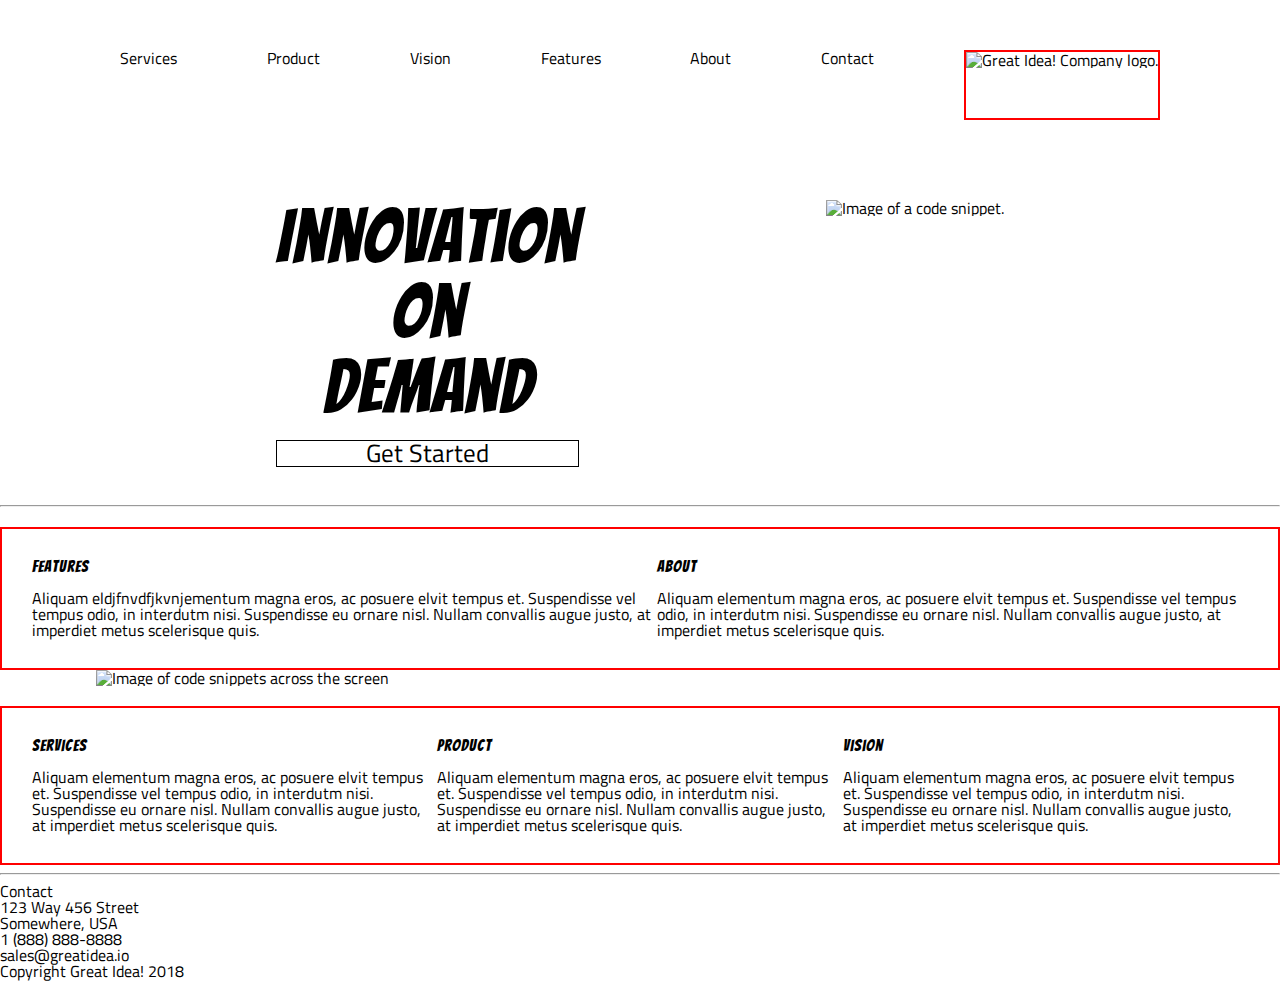
==== great-idea/index.html @ 6dd28571 "test change" ====
<!doctype html>

<html lang="en">
<head>
  <meta charset="utf-8">

  <title>Great Idea!</title>

  <link href="https://fonts.googleapis.com/css?family=Bangers|Titillium+Web" rel="stylesheet">
  <link rel="stylesheet" href="css/index.css">

  <!--[if lt IE 9]>
    <script src="https://cdnjs.cloudflare.com/ajax/libs/html5shiv/3.7.3/html5shiv.js"></script>
  <![endif]-->
</head>

  <body>

      
    <header>

    <nav>
    <ul>
        <div class = "please_work">
      <li>Services</li>
      <li>Product</li>
      <li>Vision</li>
      <li>Features</li>
      <li>About</li>
      <li>Contact</li>
    <img class="logo" src="img/logo.png" alt="Great Idea! Company logo.">
        </div>
      </ul>
    </nav>

    <test>


    </header>

<div class="sectionone">

    <div class= "header_main">
        <h1>Innovation <br class="on">on<br> Demand<br></h1>
            <div class ="button">
                <p>Get Started</p>
            </div>
    </div>

    
  

   <div class="mainImage">

  <img src="img/header-img.png" alt="Image of a code snippet.">

  </div>

</div>

<section class="section2">

<hr>
  <div class="titles1">
  </div>

<div class="topSection">

    <div class="section_1">
      <h3>Features</h3>
      <p>Aliquam eldjfnvdfjkvnjementum magna eros, ac posuere elvit tempus et. Suspendisse vel tempus odio, in interdutm nisi. 
      Suspendisse eu ornare nisl. Nullam convallis augue justo, at imperdiet metus scelerisque quis.</p>
    </div>
   
     <div class="section_1">

      <h3>About</h3>
      <p>Aliquam elementum magna eros, ac posuere elvit tempus et. Suspendisse vel tempus odio, in interdutm nisi. 
      Suspendisse eu ornare nisl. Nullam convallis augue justo, at imperdiet metus scelerisque quis.</p>

      </div>



</div>

  <img class="middle-img" src="img/mid-page-accent.jpg" alt="Image of code snippets across the screen">

  <div class="bottom-section">

    <div class="section_1">
    
      <h3>Services</h3>
      <p>Aliquam elementum magna eros, ac posuere elvit tempus et. Suspendisse vel tempus odio, in interdutm nisi. 
          Suspendisse eu ornare nisl. Nullam convallis augue justo, at imperdiet metus scelerisque quis.</p>
   </div>

     <div class="section_1">
        <h3>Product</h3>
        <p>Aliquam elementum magna eros, ac posuere elvit tempus et. Suspendisse vel tempus odio, in interdutm nisi. 
        Suspendisse eu ornare nisl. Nullam convallis augue justo, at imperdiet metus scelerisque quis.</p>
     </div>

      <div class="section_1">

        <h3>Vision</h3>
        <p>Aliquam elementum magna eros, ac posuere elvit tempus et. Suspendisse vel tempus odio, in interdutm nisi. 
        Suspendisse eu ornare nisl. Nullam convallis augue justo, at imperdiet metus scelerisque quis.</p>

    </div>

    </div>


<hr>

</section>

<footer>
<ul>
  <li>Contact</li>
  <li> 123 Way 456 Street</li>
  <li> Somewhere, USA</li>
  <li> 1 (888) 888-8888</li>
  <li>sales@greatidea.io</li>
  <li>Copyright Great Idea! 2018</li>

  </ul>
  
  </footer>

  </body>
</html>
---- great-idea/css/index.css ----
/* http://meyerweb.com/eric/tools/css/reset/ 
   v2.0 | 20110126
   License: none (public domain)
*/

html, body, div, span, applet, object, iframe,
h1, h2, h3, h4, h5, h6, p, blockquote, pre,
a, abbr, acronym, address, big, cite, code,
del, dfn, em, img, ins, kbd, q, s, samp,
small, strike, strong, sub, sup, tt, var,
b, u, i, center,
dl, dt, dd, ol, ul, li,
fieldset, form, label, legend,
table, caption, tbody, tfoot, thead, tr, th, td,
article, aside, canvas, details, embed, 
figure, figcaption, footer, header, hgroup, 
menu, nav, output, ruby, section, summary,
time, mark, audio, video {
	margin: 0;
	padding: 0;
	border: 0;
	font-size: 100%;
	font: inherit;
	vertical-align: baseline;
}
/* HTML5 display-role reset for older browsers */
article, aside, details, figcaption, figure, 
footer, header, hgroup, menu, nav, section {
	display: block;
}
body {
	line-height: 1;
}
ol, ul {
	list-style: none;
}
blockquote, q {
	quotes: none;
}
blockquote:before, blockquote:after,
q:before, q:after {
	content: '';
	content: none;
}
table {
	border-collapse: collapse;
	border-spacing: 0;
}

/* Set every element's box-sizing to border-box */
* {
    box-sizing: border-box;
}

html, body {
    height: 100%;
    font-family: 'Titillium Web', sans-serif;
}

h1, h2, h3, h4, h5 {
    font-family: 'Bangers', cursive;
    letter-spacing: 1px;
    margin-bottom: 15px;
}

.please_work {

   
  
    display: flex;
    flex-direction: row;
    justify-content: space-evenly;
    padding: 30px;
    margin-top: 20px;
    
}

.sectionone {

    display:flex;

 
    flex-direction: row;
    justify-content: space-evenly;
    padding: 30px;
    margin-top: 20px;
}

.header_main {

    font-size: 75px;
    text-align:center;

}

.button {

    font-size: 25px;
    border: solid 1px black;
}
.topSection {

    display:flex;
    border: solid 2px red;
    flex-direction: row;
    justify-content: space-evenly;
    padding: 30px;
    margin-top: 20px;


}

.titles {

    display:flex;
    border: solid 2px red;
    flex-direction: row;
    justify-content: space-evenly;

}

.bottom-section {

    display:flex;
    border: solid 2px red;
    flex-direction: row;
    justify-content: space-evenly;
    padding: 30px;
    margin-top: 20px;
    


}

.middle-img {
    

    display: block;
    margin-left: auto;
    margin-right: auto;
    width: 85%;

}

.section_1 {

    display: flex;
    flex-direction: column;
}

test {

	test;
}

.logo {

	border: solid 2px red;
	padding-bottom: 50px;

}

.header_services

{
	width: 85%;
}
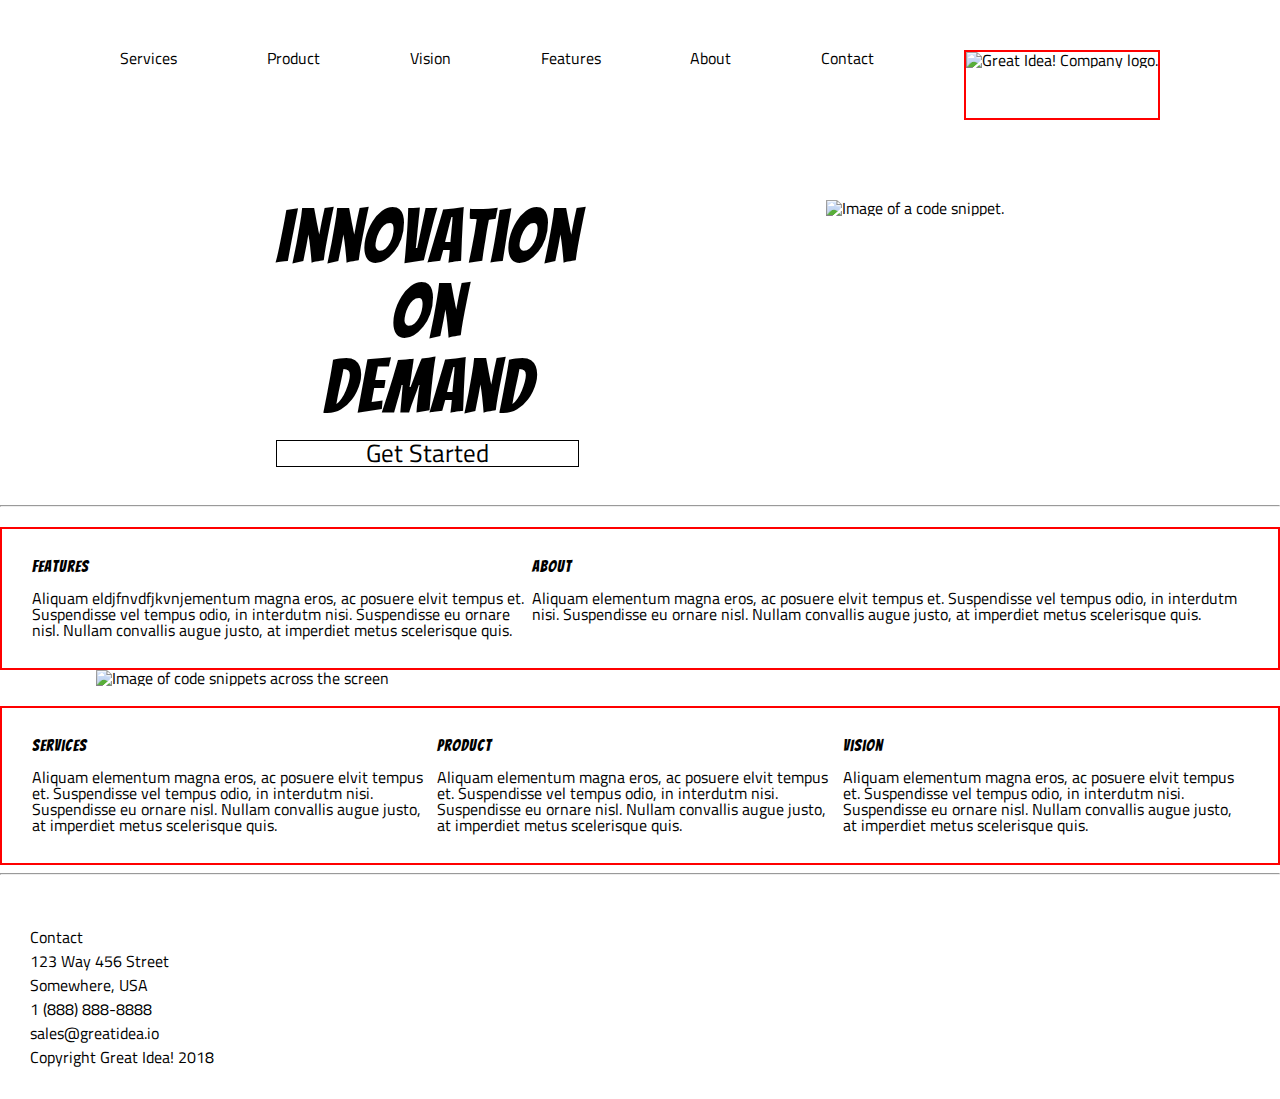
==== commit 647259ea: "added services sections" ====
--- a/great-idea/index.html
+++ b/great-idea/index.html
@@ -68,7 +68,7 @@
 
     <div class="section_1">
       <h3>Features</h3>
-      <p>Aliquam eldjfnvdfjkvnjementum magna eros, ac posuere elvit tempus et. Suspendisse vel tempus odio, in interdutm nisi. 
+      <p>Aliquam eldjfnvdfjkvnjementum magna eros, ac posuere elvit tempus et. <br>Suspendisse vel tempus odio, in interdutm nisi. 
       Suspendisse eu ornare nisl. Nullam convallis augue justo, at imperdiet metus scelerisque quis.</p>
     </div>
    
@@ -118,7 +118,7 @@
 
 <footer>
 <ul>
-  <li>Contact</li>
+  <li><strong>Contact</strong></li>
   <li> 123 Way 456 Street</li>
   <li> Somewhere, USA</li>
   <li> 1 (888) 888-8888</li>
--- a/great-idea/css/index.css
+++ b/great-idea/css/index.css
@@ -160,8 +160,123 @@
 
 }
 
+
+footer {
+
+	padding: 30px;
+	margin-top: 20px;
+	line-height: 1.5;
+    
+
+
+}
+
+
+
+
+/* services */ 
+
 .header_services
 
 {
+	border: solid 2px red;
+	display: flex;
+	flex-direction: column;
+}
+
+.services-header-img {
+
+	display: block;
+    margin-left: auto;
+    margin-right: auto;
 	width: 85%;
+
+
+}
+
+/* start of 3 rows */ 
+
+.first_row {
+
+    display:flex;
+    flex-direction: row;
+    justify-content: space-evenly;
+    padding: 30px;
+    margin-top: 20px;
+
+
+
+}
+
+.second_row {
+
+	display:flex;
+    flex-direction: row;
+    justify-content: space-evenly;
+    padding: 30px;
+    margin-top: 20px;
+
+
+}
+
+.third_row {
+
+	display:flex;
+    flex-direction: row;
+    justify-content: space-evenly;
+    padding: 30px;
+    margin-top: 20px;
+
+
+}
+
+
+/* start of individual boxes */
+
+.digital_design {
+
+	display: flex;
+	flex-direction: column;
+	border: 2px solid black;
+	background-color: grey;
+}
+
+.ux {
+
+	display: flex;
+	flex-direction: column;
+	border: 2px solid black;
+	background-color: grey;
+}
+
+.dig {
+
+	display: flex;
+	flex-direction: column;
+	border: 2px solid black;
+	background-color: grey;
+}
+
+.web {
+
+	display: flex;
+	flex-direction: column;
+	border: 2px solid black;
+	background-color: grey;
+}
+
+.ios {
+
+	display: flex;
+	flex-direction: column;
+	border: 2px solid black;
+	background-color: grey;
+}
+
+.android {
+
+	display: flex;
+	flex-direction: column;
+	border: 2px solid black;
+	background-color: grey;
 }